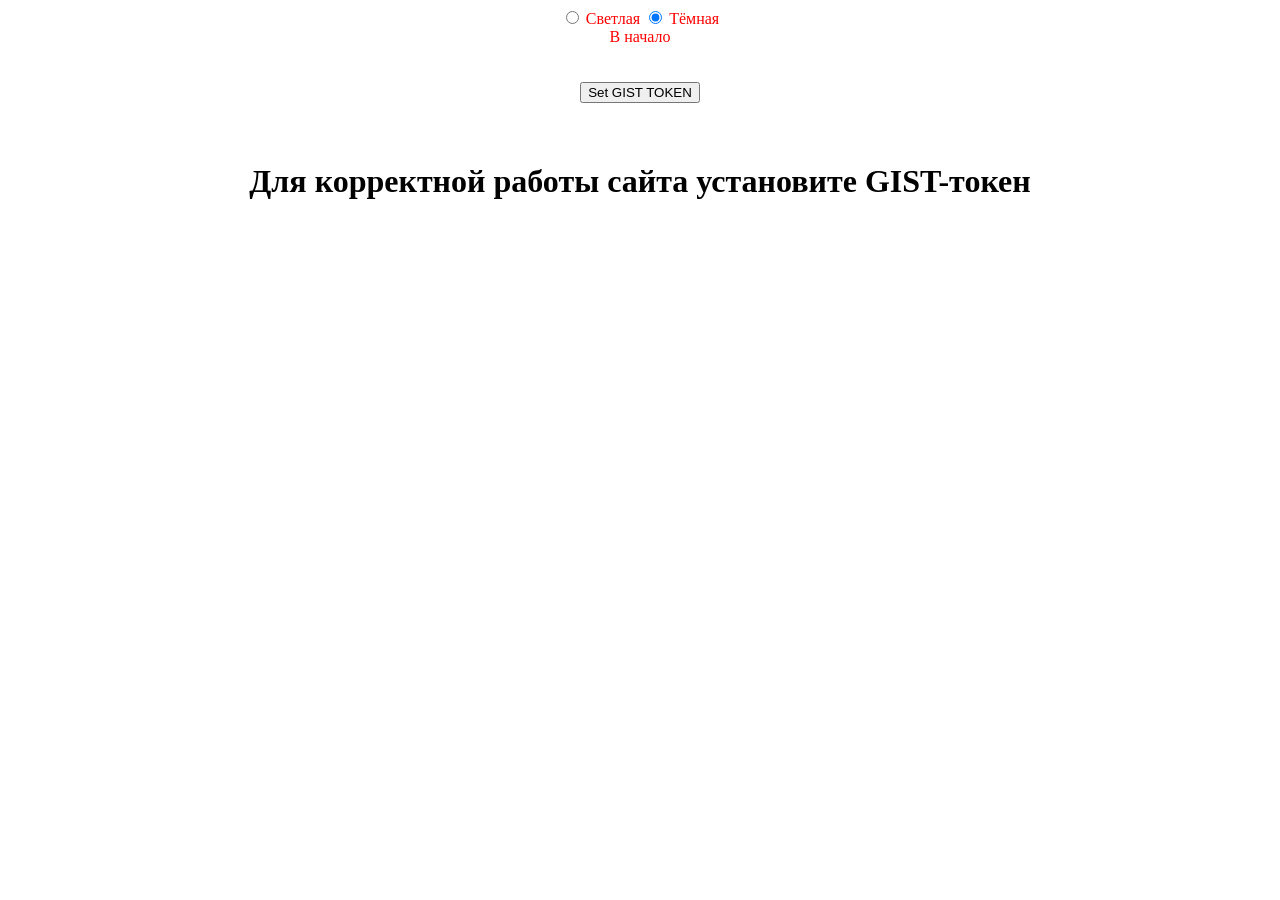
==== index.html @ 626e5ce8 "Первая версия словарика" ====
<!doctype html>
<html lang="en">
<head>
    <meta charset="UTF-8">
    <meta name="viewport"
          content="width=device-width, user-scalable=no, initial-scale=1.0, maximum-scale=1.0, minimum-scale=1.0">
    <meta http-equiv="X-UA-Compatible" content="ie=edge">
    <link rel="stylesheet" href="css/index.css">
    <link rel="stylesheet" href="css/token_btn.css">
    <title>Dictionary</title>
</head>
<body>
    <div class="header">
        <input id="white" type="radio" value="white" name="theme" onclick="changeTheme('white');">
        <label for="white">Светлая</label>
        <input id="black" type="radio" value="black" name="theme" onclick="changeTheme('black');" checked>
        <label for="black">Тёмная</label><br>
        <a style="color: red;" href="index.html">В начало</a>
    </div>

    <br><br>
    <div class="token">
        <button class="tokenBtn"></button><br><br>
        <button class="gistBtn" style="visibility: hidden;">Update from GIST</button>
    </div>

    <div class="container">
        <h1>Dictionary</h1>

        <hr><br><br><br>

        <a href="add_change_word.html"><button onclick="(() => sessionStorage.setItem('prevPage', 'home'))();">Добавить слово</button></a><br><br>
        <a href="my_dictionaries.html"><button>Мои словари</button></a><br><br>
        <a><button>Заметки</button></a><br><br>
        <a><button>Угадай слова</button></a><br><br>
    </div>

    <div class="token-not-set-container">
        <h1>Для корректной работы сайта установите GIST-токен</h1>
    </div>
    <script src="js/consts.js"></script>
    <script src="js/index.js"></script>
    <script src="js/theme.js"></script>
    <script src="js/token.js"></script>
</body>
</html>
---- css/index.css ----
body {
    background: white;
}

.header {
    text-align: center;
    color: red;
}

.container {
    color: red;
    text-align: center;
    display: none;
}

.token-not-set-container {
    text-align: center;
    display: none;
}

.token {
    text-align: center;
}

button {
    width: 50%;
    font-family: 'Arial', 'Verdana', sans-serif;
    font-size: 30px;
    background: gold;
    cursor: pointer;

    @media (max-width:768px) {
        width: 320px;
    }
}

a {
    text-decoration:none;
    color: black;
}

button:hover {
    background: red;
}

img {
    width: 6%;
    height: 10%;
    cursor: pointer;

    @media (max-width:768px) {
        width: 30px;
        height: 30px;
    }
}
---- css/token_btn.css ----
button.tokenBtn {
    all: revert;
    cursor: pointer;
}

button.gistBtn {
    all: revert;
    cursor: pointer;
}
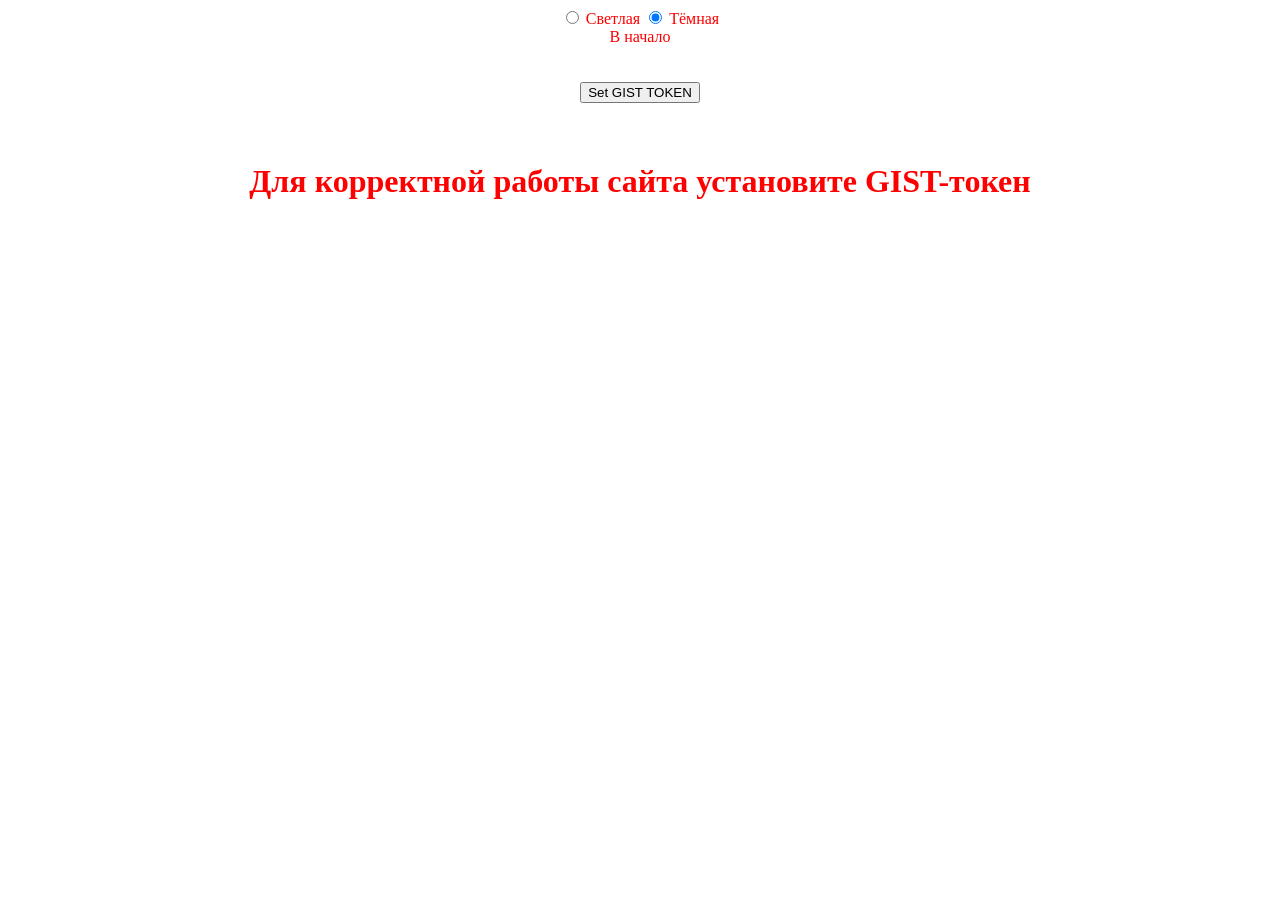
==== commit 86c3d641: "Реализовано обновление словаря с GIST" ====
--- a/index.html
+++ b/index.html
@@ -30,7 +30,7 @@
         <hr><br><br><br>
 
         <a href="add_change_word.html"><button onclick="(() => sessionStorage.setItem('prevPage', 'home'))();">Добавить слово</button></a><br><br>
-        <a href="my_dictionaries.html"><button>Мои словари</button></a><br><br>
+        <a href="my_dictionaries.html"><button onclick="sessionStorage.setItem('dictPage', 'home')">Мои словари</button></a><br><br>
         <a><button>Заметки</button></a><br><br>
         <a><button>Угадай слова</button></a><br><br>
     </div>
--- a/css/index.css
+++ b/css/index.css
@@ -15,6 +15,7 @@
 
 .token-not-set-container {
     text-align: center;
+    color: red;
     display: none;
 }
 
